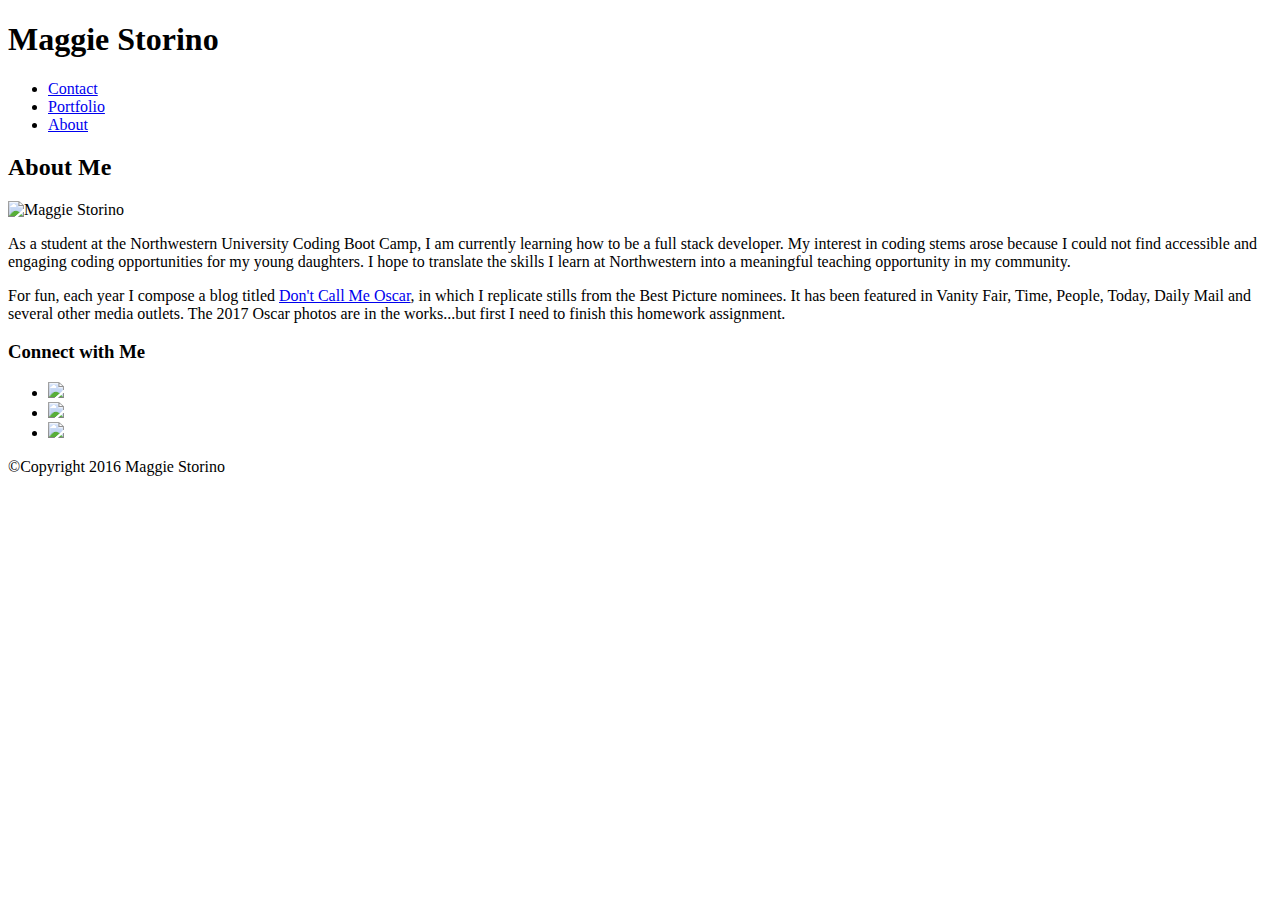
==== index.html @ af194f7d "set up files" ====
<!-- Activity 1: Basic HTML Bio -->

<!DOCTYPE html>
<html lang="en-us">

<head>
  <link rel="stylesheet" href="assets/css/reset.css">
  <link rel="stylesheet" type="text/css" href="assets/css/style.css">
  
  <meta charset="UTF-8">
  <title>Maggie Storino Portfolio</title>

</head>

<body>

<div class="fullPage"> <!-- wrapper for entire page -->
  
    <header>

<!--       navigation -->
      
      <nav class="mainNav navBorder">
       
       <h1 class="navLogo">Maggie Storino</h1>

         <ul class="navList">
         
          <li class="navItem"><a class="navLink" href="contact.html">Contact</a></li>

          <li class="navItem liBorder"><a class="navLink" href="portfolio.html">Portfolio</a></li>

          <li class="navItem liBorder"><a class="navLink"href="index.html">About</a></li>

         </ul>

      </nav>
      
    </header>
    
    <div class="main-content">

      <!-- Section 1: Bio -->
      <section class="main-bio">
        
        <h2 class="section1H2 section1Border">About Me</h2>

        <img class="profile" src="assets/images/profile108.jpg" alt="Maggie Storino">

        <p class="bio">As a student at the Northwestern University Coding Boot Camp, I am currently learning how to be a full stack developer. My interest in coding stems arose because I could not find accessible and engaging coding opportunities for my young daughters. I hope to translate the skills I learn at Northwestern into a meaningful teaching opportunity in my community.</p>
        
        <p class="bio">For fun, each year I compose a blog titled <a class="bioLink" href="http://dontcallmeoscar.tumblr.com/"> Don't Call Me Oscar</a>, in which I replicate stills from the Best Picture nominees. It has been featured in Vanity Fair, Time, People, Today, Daily Mail and several other media outlets. The 2017 Oscar photos are in the works...but first I need to finish this homework assignment.</p>

      </section>

      <!-- Section 2: Sidebar -->
      <section class="contact-info">

        <!-- h2: Tier-2 Headline -->
        <h3 class="section2H3 section2Border">Connect with Me</h3>

        <ul class="contactList">
          
          <li class="contactItem">
            <a class="contactLink" href="https://github.com/mstorino">
            <img class="logo logoSpacer" src="assets/images/github.png"><alt="git"></a>
          </li>
        
          <li class="contactItem">
            <a class="contactLink" href="https://www.linkedin.com/in/maggie-storino-244134134/"><img class="logo logoSpacer" src="assets/images/linkedin.png"><alt="linkedIn"></a>
          </li>

          <li class="contactItem">
            <a class="contactLink" href="http://stackexchange.com/users/10007317/maggie"><img class="logo" src="assets/images/stackoverflow.png"><alt="stackoverflow"></a>
          </li>

        </ul> <!-- end contactList -->

      </section>

    </div><!--  end main-content -->

<footer class="footerColor footerBorder">&copy;Copyright 2016 Maggie Storino</footer>

</div> <!-- end fullPage -->

  </body>

</html>
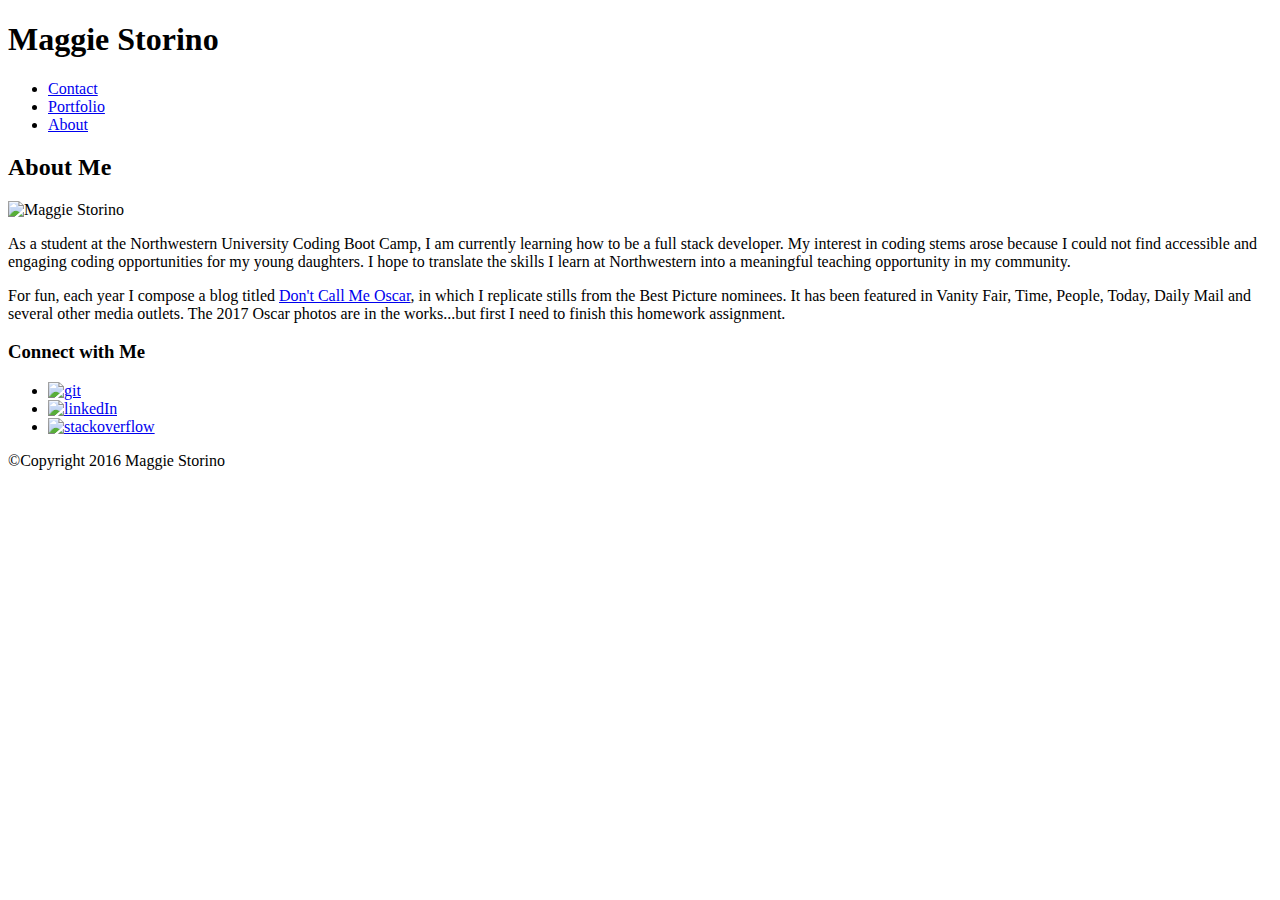
==== commit 840f42b8: "continue to revise responsive css" ====
--- a/index.html
+++ b/index.html
@@ -4,6 +4,7 @@
 <html lang="en-us">
 
 <head>
+  <meta name="viewport" content="width=device-width, initial-scale=1">
   <link rel="stylesheet" href="assets/css/reset.css">
   <link rel="stylesheet" type="text/css" href="assets/css/style.css">
   
@@ -30,7 +31,7 @@
 
           <li class="navItem liBorder"><a class="navLink" href="portfolio.html">Portfolio</a></li>
 
-          <li class="navItem liBorder"><a class="navLink"href="index.html">About</a></li>
+          <li class="navItem liBorder"><a class="navLink" href="index.html">About</a></li>
 
          </ul>
 
@@ -63,15 +64,15 @@
           
           <li class="contactItem">
             <a class="contactLink" href="https://github.com/mstorino">
-            <img class="logo logoSpacer" src="assets/images/github.png"><alt="git"></a>
+            <img class="logo logoSpacer" src="assets/images/github.png" alt="git"></a>
           </li>
         
           <li class="contactItem">
-            <a class="contactLink" href="https://www.linkedin.com/in/maggie-storino-244134134/"><img class="logo logoSpacer" src="assets/images/linkedin.png"><alt="linkedIn"></a>
+            <a class="contactLink" href="https://www.linkedin.com/in/maggie-storino-244134134/"><img class="logo logoSpacer" src="assets/images/linkedin.png" alt="linkedIn"></a>
           </li>
 
           <li class="contactItem">
-            <a class="contactLink" href="http://stackexchange.com/users/10007317/maggie"><img class="logo" src="assets/images/stackoverflow.png"><alt="stackoverflow"></a>
+            <a class="contactLink" href="http://stackexchange.com/users/10007317/maggie"><img class="logo" src="assets/images/stackoverflow.png" alt="stackoverflow"></a>
           </li>
 
         </ul> <!-- end contactList -->
